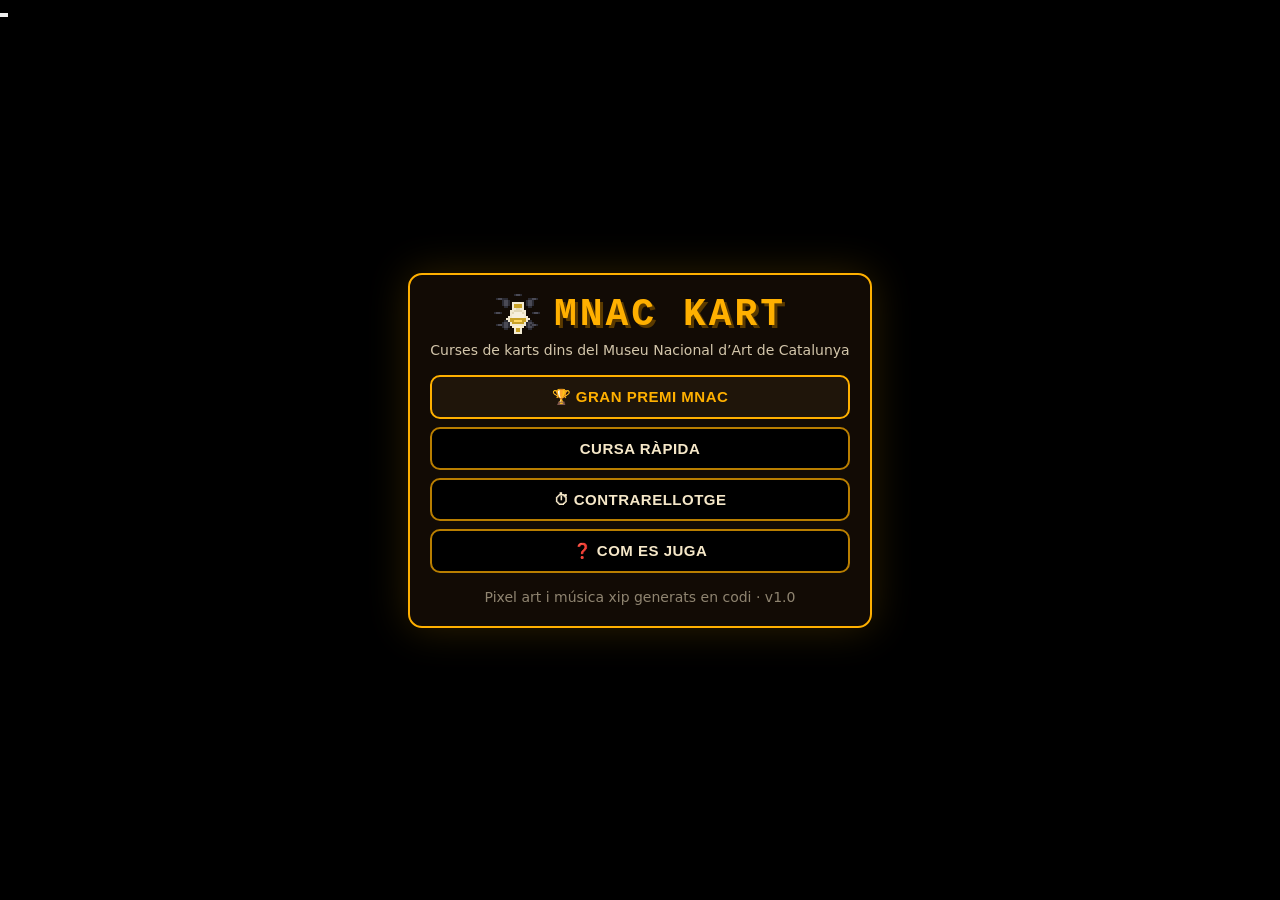
==== tests.html @ a9d36af4 "Create tests.html" ====
<!DOCTYPE html><html><head><meta charset="UTF-8"><title>RUNNING</title>
<style>body{background:#111;color:#eee}#game{display:none}#touchUI,#rotateHint,#uiLayer{display:none}</style>
<link rel="stylesheet" href="styles.css"></head><body>
<canvas id="game" width="480" height="270"></canvas>
<div id="rotateHint" class="hidden"></div>
<div id="touchUI" class="hidden">
<button id="btnLeft"></button><button id="btnRight"></button>
<button id="btnItem"></button><button id="btnDrift"></button><button id="btnBrake"></button></div>
<div id="uiLayer"></div>
<button id="btnSound"></button><button id="btnGuide"></button>
<pre id="out"></pre>
<script src="game.js"></script>
<script src="tests.js"></script>
</body></html>
---- styles.css ----
/* MNAC KART — amber identity on charcoal, arcade feel */
:root{
  --amber:#ffb000; --amber-dim:#b97e00; --char:#140d06; --panel:#1f150a;
  --ink:#f5e7c8; --line:#3a2a12;
}
*{margin:0;padding:0;box-sizing:border-box;-webkit-tap-highlight-color:transparent}
html,body{height:100%;background:#000;overflow:hidden;font-family:"Space Grotesk",system-ui,-apple-system,"Segoe UI",Roboto,sans-serif}
#frame{position:fixed;inset:0;display:flex;align-items:center;justify-content:center;background:radial-gradient(120% 120% at 50% 10%,#241708 0%,#0b0703 70%)}
#game{
  width:min(100vw,calc(100vh*16/9));height:min(100vh,calc(100vw*9/16));
  image-rendering:pixelated;image-rendering:crisp-edges;
  background:#000;box-shadow:0 0 60px rgba(255,176,0,.14),0 0 8px rgba(0,0,0,.9);
  touch-action:none;user-select:none;-webkit-user-select:none;
}
.hidden{display:none!important}
/* rotate hint */
#rotateHint{position:fixed;inset:0;background:rgba(8,5,2,.96);z-index:60;display:flex;align-items:center;justify-content:center}
.rotateCard{text-align:center;color:var(--ink);padding:24px;border:2px solid var(--amber);border-radius:12px;background:var(--panel)}
.rotateIcon{font-size:44px;animation:spin 1.6s ease-in-out infinite}
@keyframes spin{0%,20%{transform:rotate(0)}60%,100%{transform:rotate(90deg)}}
.rotateCard p{margin-top:10px;font-size:15px;color:var(--amber)}
/* touch */
#touchUI{position:fixed;inset:0;z-index:40;pointer-events:none}
#steerZone{position:absolute;left:0;bottom:0;height:46%;width:52%;display:flex;align-items:flex-end;gap:10px;padding:0 0 14px 12px}
#actionZone{position:absolute;right:0;bottom:0;height:52%;width:40%;display:flex;flex-direction:column;align-items:flex-end;justify-content:flex-end;gap:10px;padding:0 12px 14px 0}
.tbtn{pointer-events:auto;border:2px solid rgba(255,176,0,.55);background:rgba(31,21,10,.55);color:var(--amber);
  border-radius:14px;font-weight:700;letter-spacing:.5px;backdrop-filter:blur(2px);touch-action:none}
.tbtn.steer{width:clamp(64px,18vw,110px);height:clamp(64px,18vw,110px);font-size:clamp(26px,7vw,42px)}
.tbtn.action{width:clamp(54px,14vw,84px);height:clamp(54px,14vw,84px);font-size:clamp(9px,2.2vw,12px);line-height:1.15;white-space:nowrap;overflow:hidden}
.tbtn.action.big{width:clamp(66px,17vw,100px);height:clamp(66px,17vw,100px)}
.tbtn.action.small{width:clamp(48px,12vw,70px);height:clamp(48px,12vw,70px);font-size:11px}
.tbtn.active{background:rgba(255,176,0,.45);color:#140d06}
/* corner buttons */
.cornerBtn{position:fixed;top:10px;left:10px;z-index:50;width:40px;height:40px;border-radius:10px;
  border:2px solid rgba(255,176,0,.5);background:rgba(20,13,6,.6);color:var(--amber);font-size:17px;cursor:pointer}
.cornerBtn.right{left:auto;right:10px}
/* UI overlay */
#uiLayer{position:fixed;inset:0;z-index:45;pointer-events:none;display:flex;align-items:center;justify-content:center}
.uiCard{pointer-events:auto;background:rgba(20,13,6,.92);border:2px solid var(--amber);border-radius:14px;
  color:var(--ink);max-width:min(92vw,560px);max-height:86vh;overflow:auto;padding:18px 20px;
  box-shadow:0 0 40px rgba(255,176,0,.18)}
.uiCard h2{color:var(--amber);font-size:20px;margin-bottom:10px;letter-spacing:1px}
.uiCard h3{color:var(--amber);font-size:15px;margin:12px 0 6px}
.uiCard p,.uiCard li{font-size:14px;line-height:1.5}
.uiCard ul{padding-left:18px}
.uiCard .kbd{display:inline-block;min-width:20px;text-align:center;padding:1px 6px;border:1px solid var(--amber-dim);border-radius:5px;background:#000;color:var(--amber);font-size:12px;margin:0 2px}
.uiClose{display:block;margin:14px auto 0;padding:8px 22px;border-radius:9px;border:2px solid var(--amber);
  background:var(--amber);color:#140d06;font-weight:700;font-size:14px;cursor:pointer}
.uiClose:active{transform:scale(.96)}
@media (max-height:420px){ .cornerBtn{width:34px;height:34px;font-size:14px} }
/* menus */
.uiCard.wide{max-width:min(94vw,720px)}
.titleCard{text-align:center;min-width:min(88vw,380px)}
.logoWrap{display:flex;align-items:center;justify-content:center;gap:12px;margin-bottom:4px}
.logoWrap canvas{width:48px;height:40px;image-rendering:pixelated}
.logoWrap h1{color:var(--amber);font-size:clamp(26px,7vw,38px);letter-spacing:3px;font-family:"Courier New",monospace;font-weight:900;text-shadow:3px 3px 0 #5a3a00}
.tagline{font-size:13px;opacity:.85;margin-bottom:14px}
.foot{margin-top:14px;font-size:11px;opacity:.55}
.btnCol{display:flex;flex-direction:column;gap:8px;margin-top:10px}
.menuBtn{padding:11px 16px;border-radius:10px;border:2px solid var(--amber-dim);background:#000;
  color:var(--ink);font-weight:700;font-size:15px;cursor:pointer;letter-spacing:.5px;text-align:center}
.menuBtn.sel,.menuBtn:hover{border-color:var(--amber);background:var(--panel);color:var(--amber);outline:none}
.menuBtn.backBtn{opacity:.8;font-size:13px}
.charGrid{display:grid;grid-template-columns:repeat(auto-fill,minmax(150px,1fr));gap:10px;margin:10px 0}
.charCard{border:2px solid var(--line);border-radius:10px;background:#0d0904;padding:10px;cursor:pointer;
  color:var(--ink);text-align:center;font-family:inherit}
.charCard.sel,.charCard:hover{border-color:var(--amber);background:var(--panel)}
.charCard .face{width:48px;height:48px;image-rendering:pixelated;border-radius:6px;background:#000}
.cname{color:var(--amber);font-weight:700;font-size:13px;margin-top:6px}
.ckart{font-size:11px;opacity:.85;margin:2px 0}
.cdesc{font-size:11px;opacity:.65;margin-bottom:6px;min-height:26px}
.statRow{display:flex;align-items:center;gap:6px;font-size:9px;color:var(--ink);margin-top:3px}
.statRow span{width:26px;text-align:left;opacity:.7}
.statRow .bar{flex:1;height:6px;background:#000;border:1px solid var(--line);border-radius:3px;overflow:hidden}
.statRow .bar div{height:100%;background:var(--amber)}
.trackGrid{display:grid;grid-template-columns:repeat(auto-fill,minmax(150px,1fr));gap:10px;margin:10px 0}
.trackCard{border:2px solid var(--line);border-radius:10px;background:#0d0904;padding:10px;cursor:pointer;color:var(--ink);font-family:inherit}
.trackCard.sel,.trackCard:hover{border-color:var(--amber);background:var(--panel)}
.trackCard canvas{width:100%;image-rendering:pixelated;border-radius:6px;background:#000}
.rtable{width:100%;border-collapse:collapse;margin:10px 0;font-size:13px}
.rtable th{color:var(--amber);text-align:left;border-bottom:1px solid var(--line);padding:4px 6px}
.rtable td{padding:4px 6px;border-bottom:1px solid #241a0c}
.rrow.me td{color:var(--amber);font-weight:700}
.rec{color:#7CFC00;font-weight:700;margin-left:8px}
.champ{margin-top:12px;font-size:16px;color:var(--amber)}
@media (max-height:420px){
  .charGrid{grid-template-columns:repeat(4,1fr)}
  .cdesc{display:none}
  .uiCard{padding:10px 14px}
  .menuBtn{padding:7px 12px;font-size:13px}
}
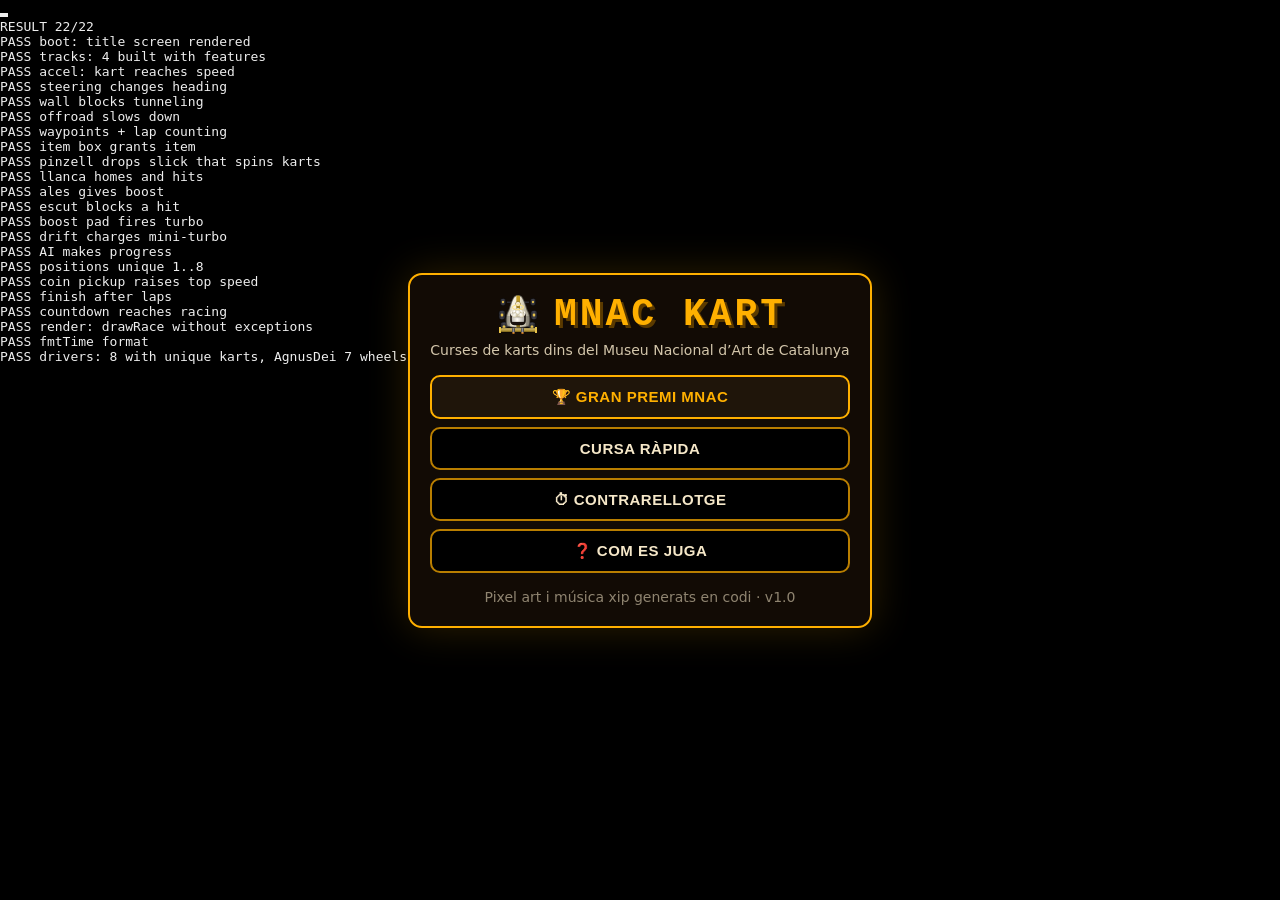
==== commit 12b7063a: "Visual overhaul: painted karts and portraits, museum scenery, backdrops, lighting" ====
--- a/tests.html
+++ b/tests.html
@@ -9,6 +9,10 @@
 <div id="uiLayer"></div>
 <button id="btnSound"></button><button id="btnGuide"></button>
 <pre id="out"></pre>
+<script src="art.js"></script>
+<script src="art-karts.js"></script>
+<script src="art-scene.js"></script>
+<script src="art-floor.js"></script>
 <script src="game.js"></script>
 <script src="tests.js"></script>
 </body></html>
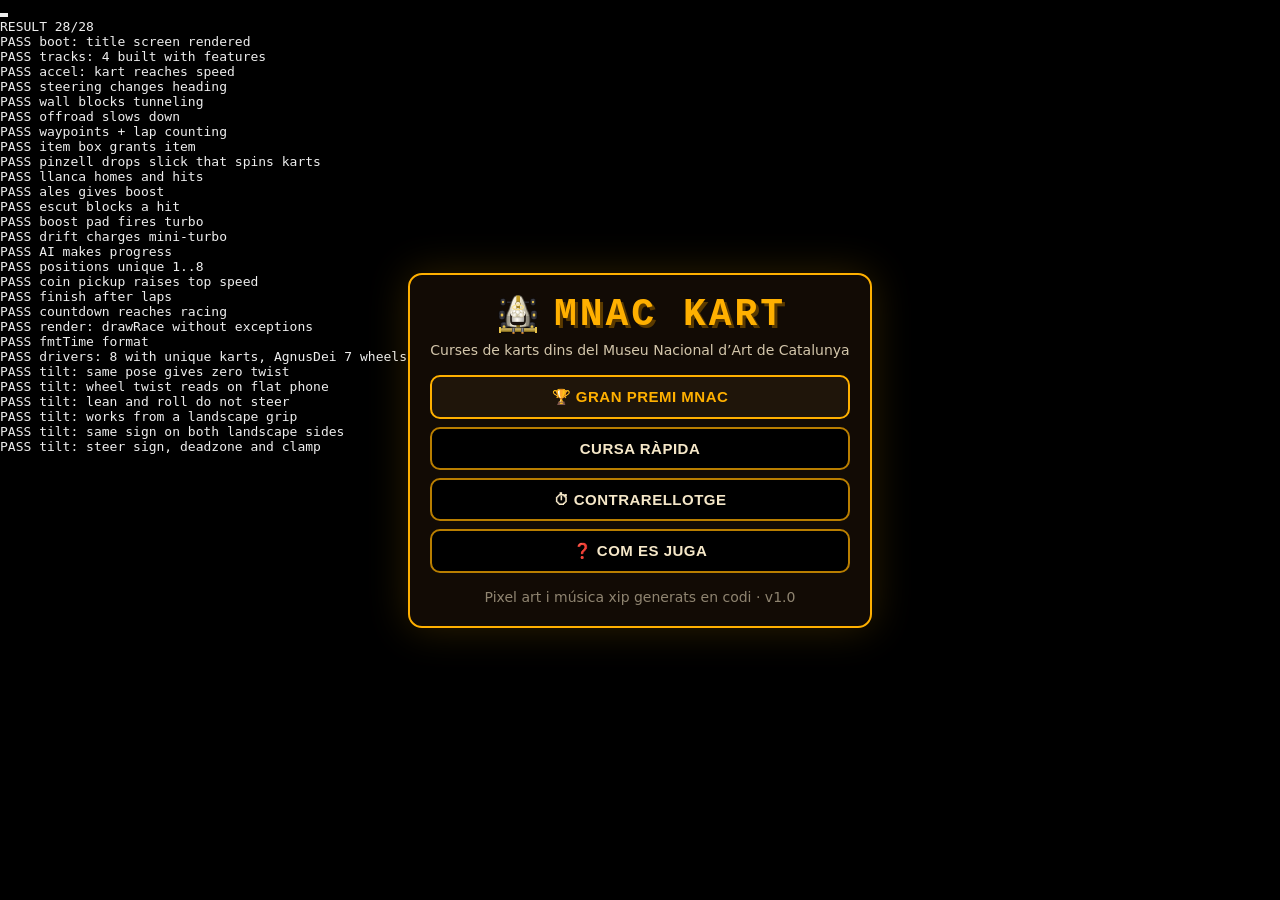
==== commit 8bc1a0a9: "Tilt steering: btnTilt in test harness DOM" ====
--- a/tests.html
+++ b/tests.html
@@ -4,7 +4,7 @@
 <canvas id="game" width="480" height="270"></canvas>
 <div id="rotateHint" class="hidden"></div>
 <div id="touchUI" class="hidden">
-<button id="btnLeft"></button><button id="btnRight"></button>
+<button id="btnLeft"></button><button id="btnRight"></button><button id="btnTilt"></button>
 <button id="btnItem"></button><button id="btnDrift"></button><button id="btnBrake"></button></div>
 <div id="uiLayer"></div>
 <button id="btnSound"></button><button id="btnGuide"></button>
--- a/styles.css
+++ b/styles.css
@@ -13,6 +13,11 @@
   touch-action:none;user-select:none;-webkit-user-select:none;
 }
 .hidden{display:none!important}
+/* suppress long-press text selection & callouts on all game UI */
+#touchUI,#touchUI *,.cornerBtn,#rotateHint,#rotateHint *,#uiLayer,#uiLayer *{
+  user-select:none;-webkit-user-select:none;-webkit-touch-callout:none;
+}
+#touchUI .tbtn{touch-action:none}
 /* rotate hint */
 #rotateHint{position:fixed;inset:0;background:rgba(8,5,2,.96);z-index:60;display:flex;align-items:center;justify-content:center}
 .rotateCard{text-align:center;color:var(--ink);padding:24px;border:2px solid var(--amber);border-radius:12px;background:var(--panel)}
@@ -30,6 +35,8 @@
 .tbtn.action.big{width:clamp(66px,17vw,100px);height:clamp(66px,17vw,100px)}
 .tbtn.action.small{width:clamp(48px,12vw,70px);height:clamp(48px,12vw,70px);font-size:11px}
 .tbtn.active{background:rgba(255,176,0,.45);color:#140d06}
+.tbtn.tilt{width:clamp(46px,11vw,66px);height:clamp(34px,9vw,48px);font-size:clamp(8px,2vw,10px);align-self:flex-end;margin-bottom:8px}
+.tbtn.tilt.off{opacity:.4;border-style:dashed}
 /* corner buttons */
 .cornerBtn{position:fixed;top:10px;left:10px;z-index:50;width:40px;height:40px;border-radius:10px;
   border:2px solid rgba(255,176,0,.5);background:rgba(20,13,6,.6);color:var(--amber);font-size:17px;cursor:pointer}
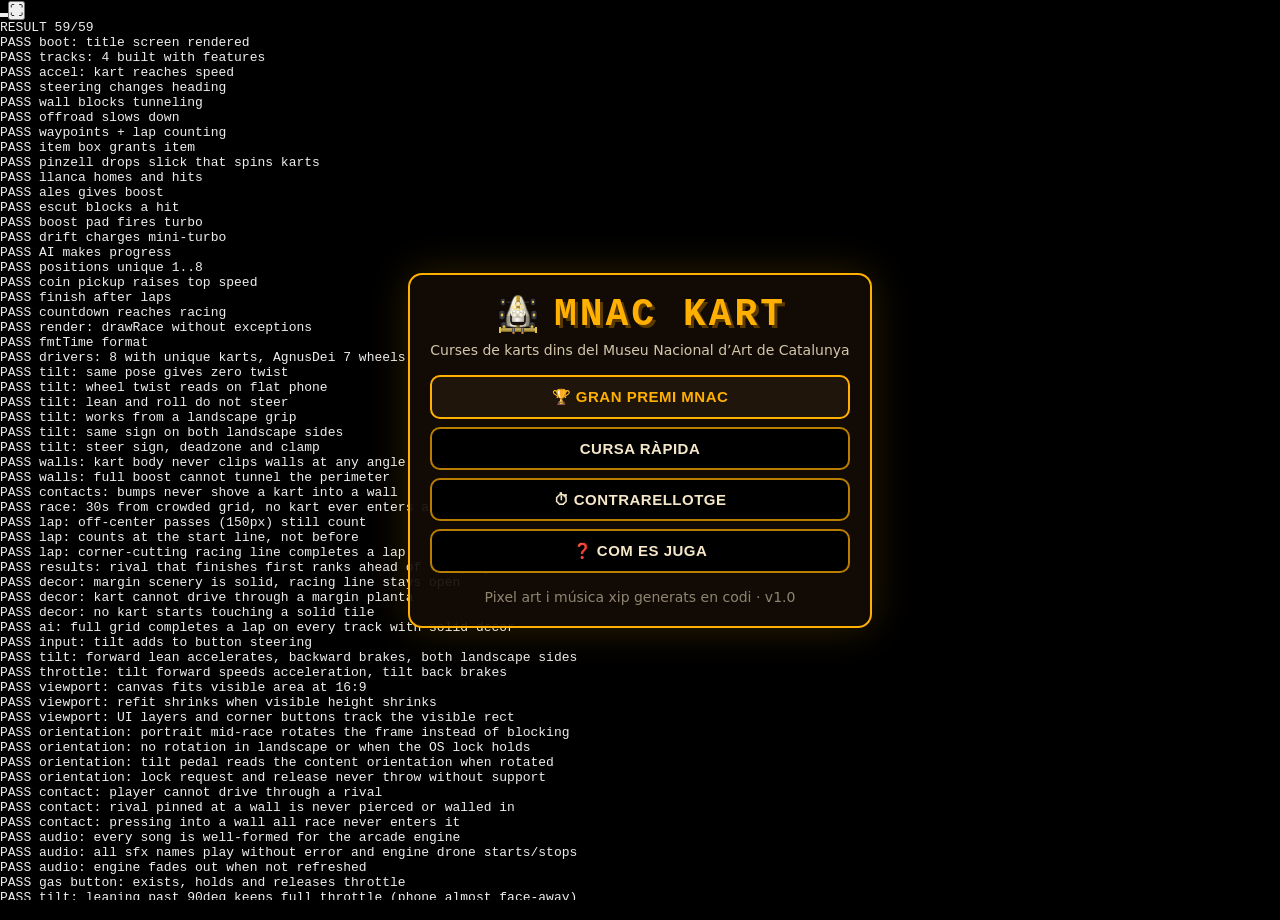
==== commit 9b5675bf: "Add gas button to touch UI in tests.html" ====
--- a/tests.html
+++ b/tests.html
@@ -5,9 +5,9 @@
 <div id="rotateHint" class="hidden"></div>
 <div id="touchUI" class="hidden">
 <button id="btnLeft"></button><button id="btnRight"></button><button id="btnTilt"></button>
-<button id="btnItem"></button><button id="btnDrift"></button><button id="btnBrake"></button></div>
+<button id="btnItem"></button><button id="btnDrift"></button><button id="btnBrake"></button><button id="btnGas"></button></div>
 <div id="uiLayer"></div>
-<button id="btnSound"></button><button id="btnGuide"></button>
+<button id="btnSound"></button><button id="btnGuide"></button><button id="btnFull"></button>
 <pre id="out"></pre>
 <script src="art.js"></script>
 <script src="art-karts.js"></script>
--- a/styles.css
+++ b/styles.css
@@ -8,6 +8,8 @@
 #frame{position:fixed;inset:0;display:flex;align-items:center;justify-content:center;background:radial-gradient(120% 120% at 50% 10%,#241708 0%,#0b0703 70%)}
 #game{
   width:min(100vw,calc(100vh*16/9));height:min(100vh,calc(100vw*9/16));
+  /* svh ignores space hidden under mobile browser chrome; JS fitCanvas refines with visualViewport */
+  width:min(100vw,calc(100svh*16/9));height:min(100svh,calc(100vw*9/16));
   image-rendering:pixelated;image-rendering:crisp-edges;
   background:#000;box-shadow:0 0 60px rgba(255,176,0,.14),0 0 8px rgba(0,0,0,.9);
   touch-action:none;user-select:none;-webkit-user-select:none;
@@ -27,7 +29,8 @@
 /* touch */
 #touchUI{position:fixed;inset:0;z-index:40;pointer-events:none}
 #steerZone{position:absolute;left:0;bottom:0;height:46%;width:52%;display:flex;align-items:flex-end;gap:10px;padding:0 0 14px 12px}
-#actionZone{position:absolute;right:0;bottom:0;height:52%;width:40%;display:flex;flex-direction:column;align-items:flex-end;justify-content:flex-end;gap:10px;padding:0 12px 14px 0}
+#actionZone{position:absolute;right:0;bottom:0;height:52%;width:40%;display:flex;flex-direction:column;align-items:flex-end;justify-content:flex-end;gap:10px;padding:0 calc(clamp(66px,17vw,100px) + 24px) 14px 0}
+#btnGas{position:absolute;right:12px;bottom:14px;background:rgba(60,34,8,.7);font-size:clamp(11px,2.8vw,15px);font-weight:bold}
 .tbtn{pointer-events:auto;border:2px solid rgba(255,176,0,.55);background:rgba(31,21,10,.55);color:var(--amber);
   border-radius:14px;font-weight:700;letter-spacing:.5px;backdrop-filter:blur(2px);touch-action:none}
 .tbtn.steer{width:clamp(64px,18vw,110px);height:clamp(64px,18vw,110px);font-size:clamp(26px,7vw,42px)}
